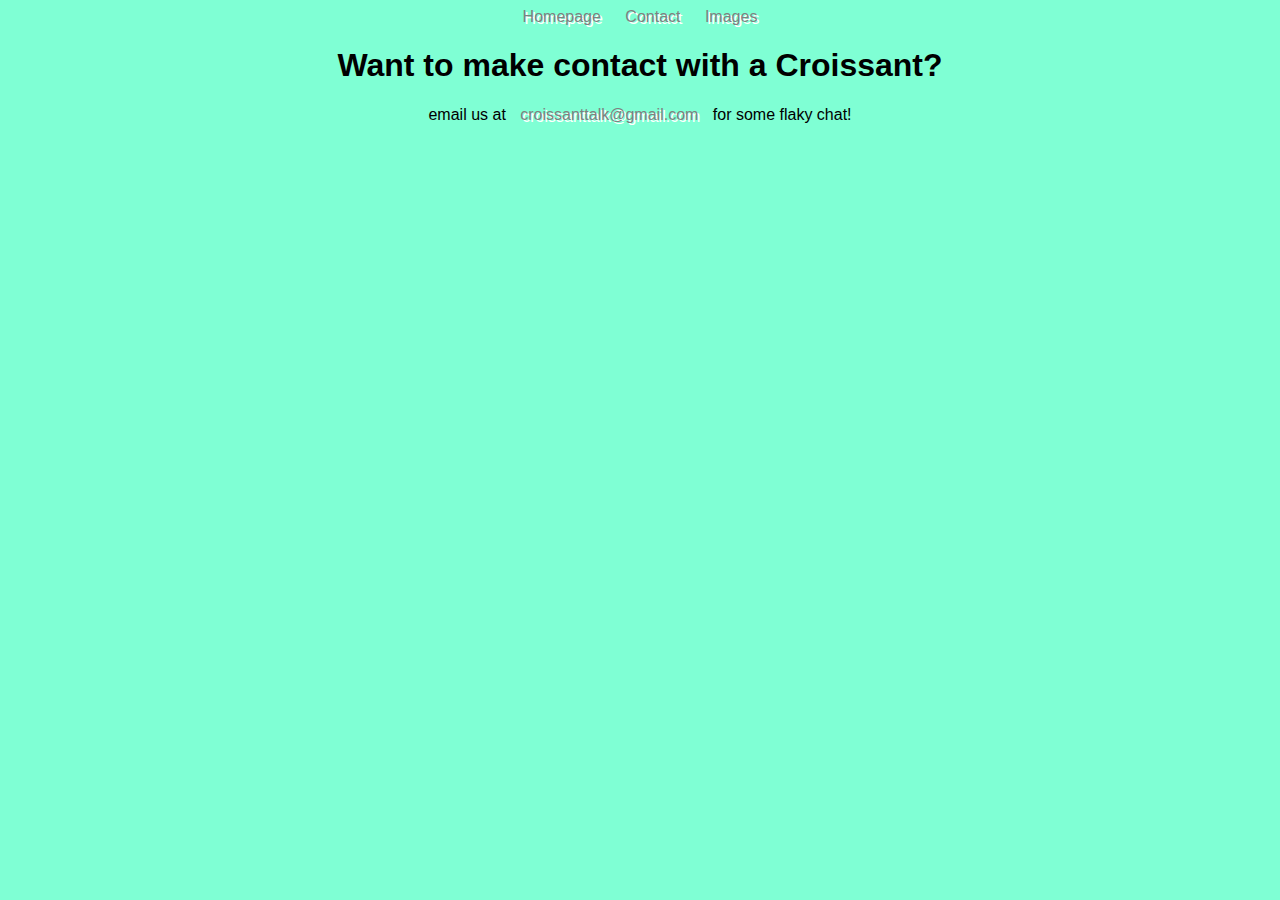
==== contact.html @ 8cf0a14c "updated links" ====
<!DOCTYPE html>
<html lang="en">
    <head>
        <meta charset="UTF-8" />
        <meta name="description" content="Want to speak to a Croissant?" />
        <meta http-equiv="X-UA-Compatible" content="IE=edge" />
        <meta name="viewport" content="width=device-width, initial-scale=1.0" />
        <link rel="stylesheet" href="css/style.css" />
        <title>Croissant: Contact information</title>
    </head>
    <body>
        <header>
            <a href="index.html" alt="Homepage link">Homepage</a>
            <a href="contact.html" alt="Contact page link">Contact</a>
            <a href="photo.html" alt="Image page link">Images</a>
        </header>
        <h1>Want to make contact with a Croissant?</h1>
        <div>
            email us at
            <a href="mailto:croissanttalk@gmail.com">croissanttalk@gmail.com</a>
            for some flaky chat!
        </div>
    </body>
</html>
---- css/style.css ----
body {
    font-family: "Franklin Gothic Medium", "Arial Narrow", Arial, sans-serif;
    background-color: aquamarine;
    text-align: center;
}

img {
    width: 25%;
}

a {
    margin: 10px;
    text-decoration: none;
    color: grey;
    text-shadow: 2px 2px white;
}
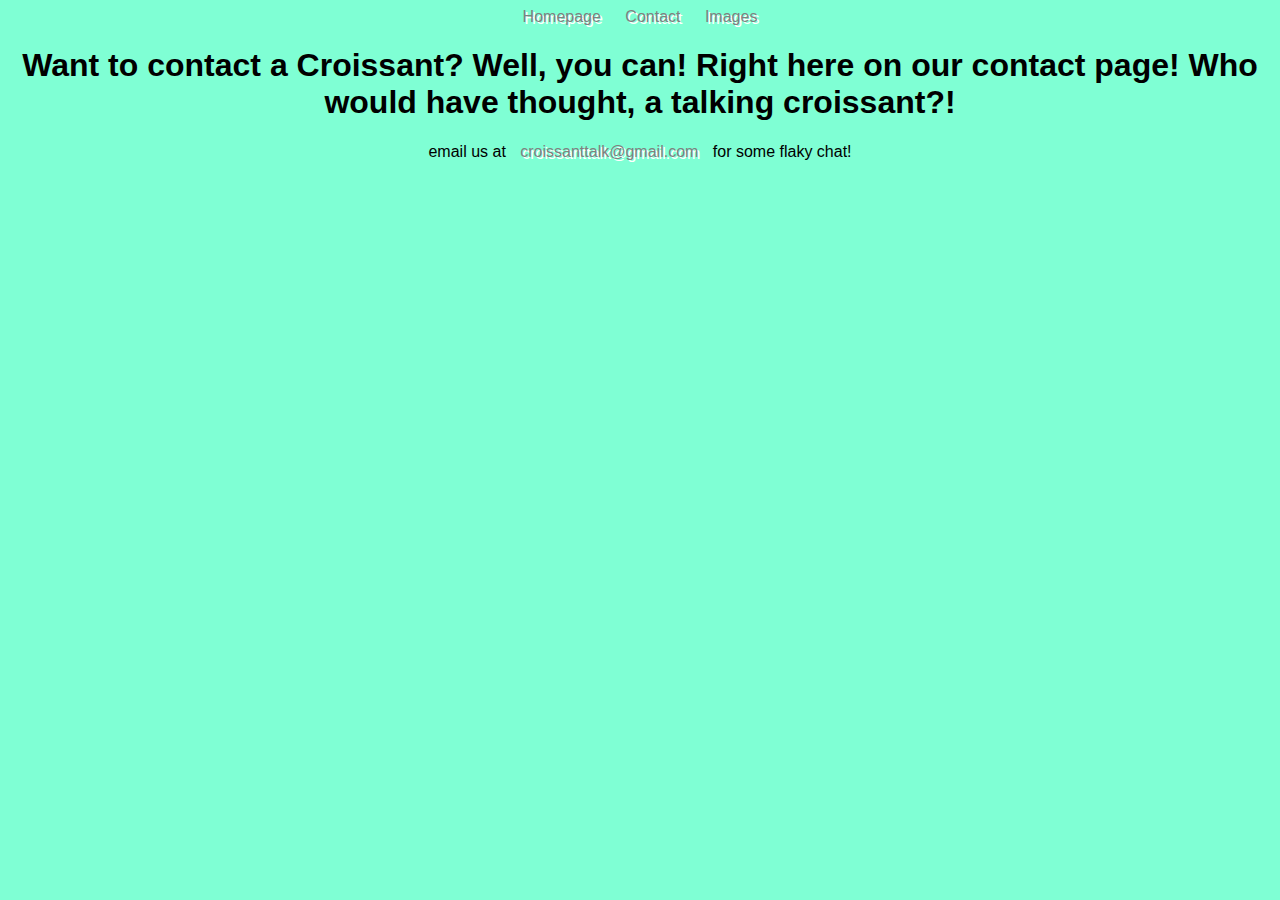
==== commit 6f90ce56: "updated titles to be longer" ====
--- a/contact.html
+++ b/contact.html
@@ -5,16 +5,23 @@
         <meta name="description" content="Want to speak to a Croissant?" />
         <meta http-equiv="X-UA-Compatible" content="IE=edge" />
         <meta name="viewport" content="width=device-width, initial-scale=1.0" />
+        <link
+            rel="canonical"
+            href="https://ephemeral-sfogliatella-6b263b.netlify.app"
+        />
         <link rel="stylesheet" href="css/style.css" />
         <title>Croissant: Contact information</title>
     </head>
     <body>
-        <header>
+        <div class="topnav">
             <a href="index.html" alt="Homepage link">Homepage</a>
             <a href="contact.html" alt="Contact page link">Contact</a>
             <a href="photo.html" alt="Image page link">Images</a>
-        </header>
-        <h1>Want to make contact with a Croissant?</h1>
+        </div>
+        <h1>
+            Want to contact a Croissant? Well, you can! Right here on our
+            contact page! Who would have thought, a talking croissant?!
+        </h1>
         <div>
             email us at
             <a href="mailto:croissanttalk@gmail.com">croissanttalk@gmail.com</a>
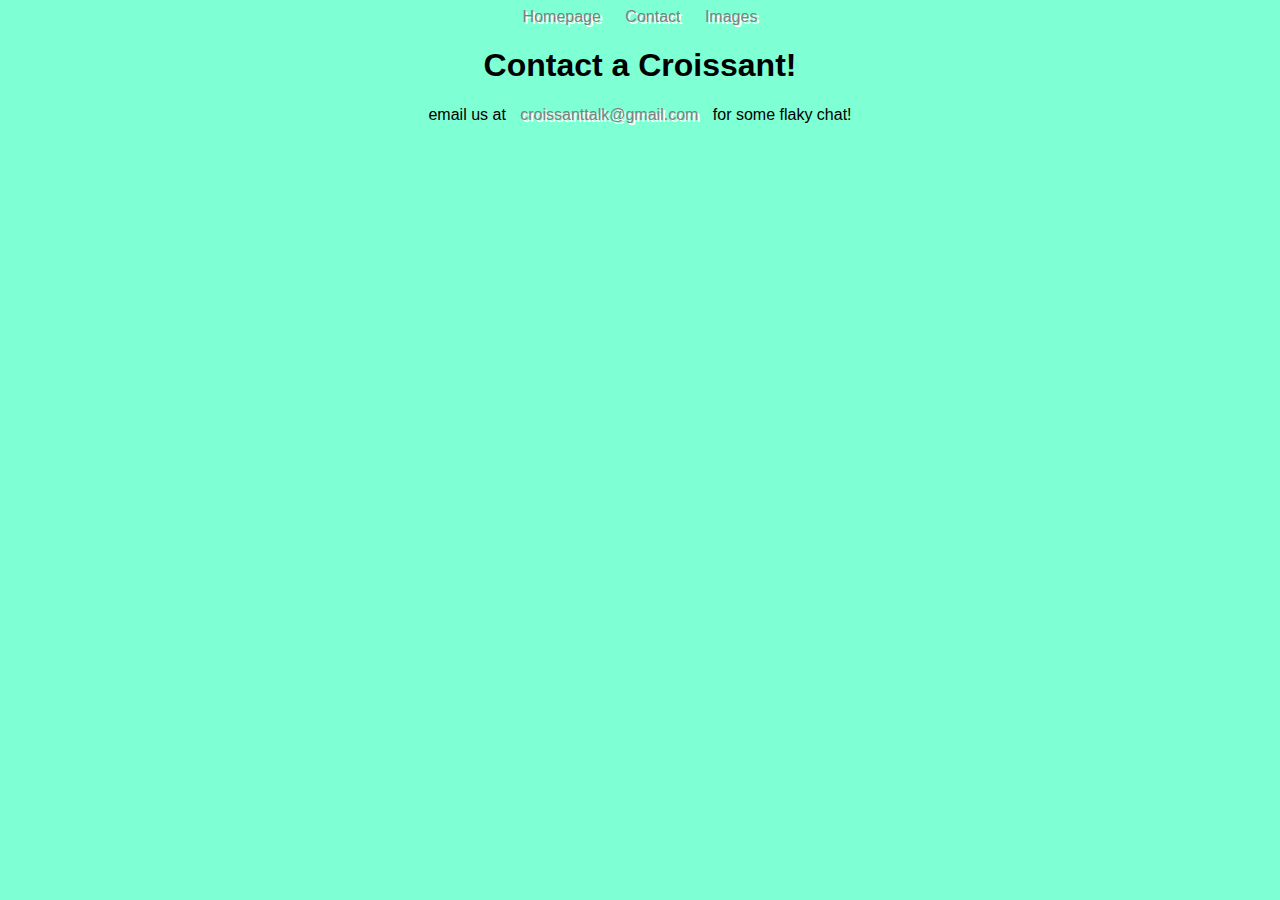
==== commit 4b4de060: "amended" ====
--- a/contact.html
+++ b/contact.html
@@ -10,7 +10,10 @@
             href="https://ephemeral-sfogliatella-6b263b.netlify.app"
         />
         <link rel="stylesheet" href="css/style.css" />
-        <title>Croissant: Contact information</title>
+        <title>
+            Want to contact a Croissant? Well, you can! Right here on our
+            contact page! Who would have thought, a talking croissant?!
+        </title>
     </head>
     <body>
         <div class="topnav">
@@ -18,10 +21,7 @@
             <a href="contact.html" alt="Contact page link">Contact</a>
             <a href="photo.html" alt="Image page link">Images</a>
         </div>
-        <h1>
-            Want to contact a Croissant? Well, you can! Right here on our
-            contact page! Who would have thought, a talking croissant?!
-        </h1>
+        <h1>Contact a Croissant!</h1>
         <div>
             email us at
             <a href="mailto:croissanttalk@gmail.com">croissanttalk@gmail.com</a>
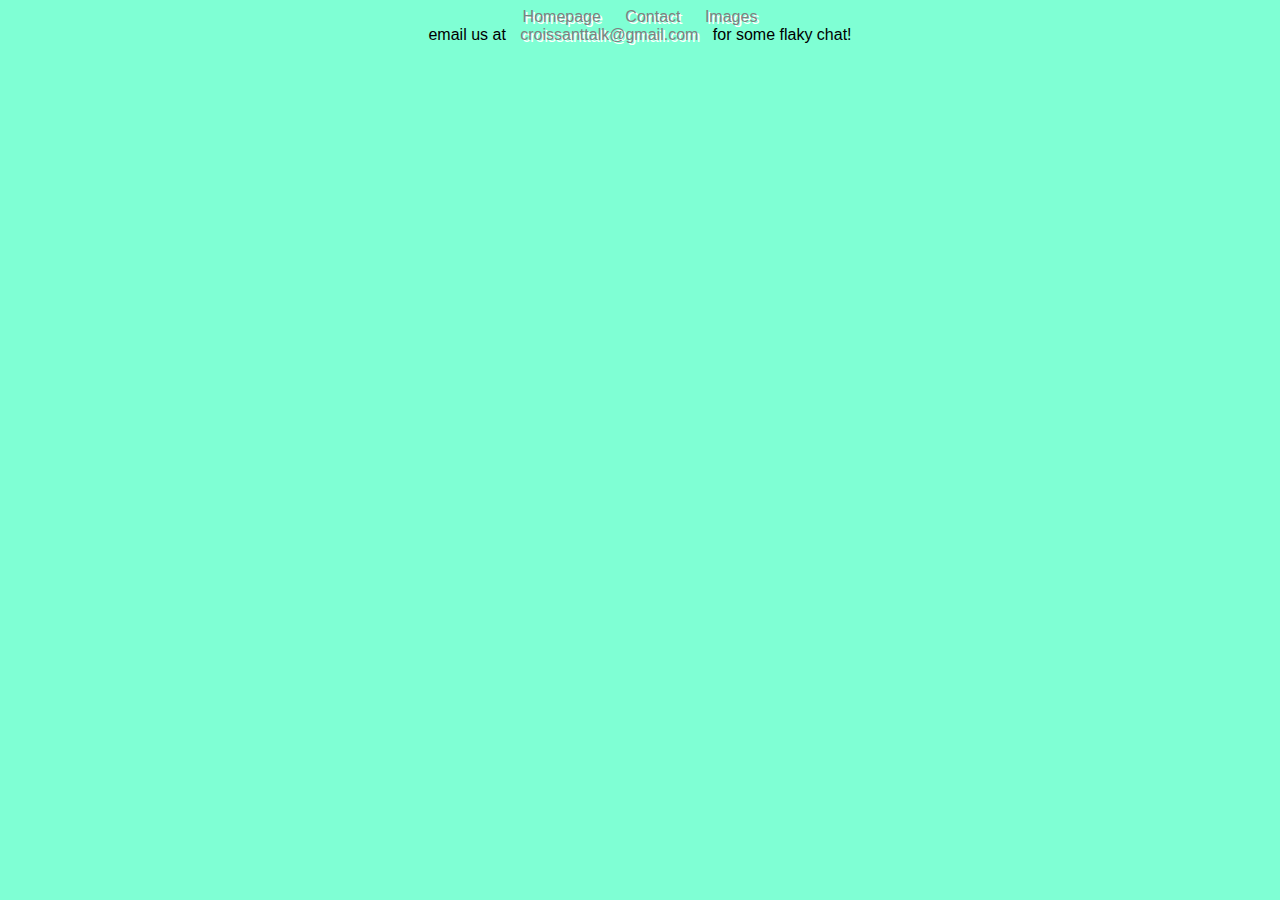
==== commit 1ec1386e: "added titles to hyperlinks" ====
--- a/contact.html
+++ b/contact.html
@@ -12,17 +12,19 @@
         <link rel="stylesheet" href="css/style.css" />
         <title>
             Want to contact a Croissant? Well, you can! Right here on our
-            contact page! Who would have thought, a talking croissant?!
+            contact page!
         </title>
     </head>
     <body>
-        <div class="topnav">
-            <a href="index.html" alt="Homepage link">Homepage</a>
-            <a href="contact.html" alt="Contact page link">Contact</a>
-            <a href="photo.html" alt="Image page link">Images</a>
+           <div class="topnav">
+            <a href="index.html" title="home" alt="Homepage link">Homepage</a>
+            <a href="contact.html" title="contact page" alt="Contact page link"
+                >Contact</a
+            >
+            <a href="photo.html" title="phtoo gallery" alt="Image page link"
+                >Images</a
+            >
         </div>
-        <h1>Contact a Croissant!</h1>
-        <div>
             email us at
             <a href="mailto:croissanttalk@gmail.com">croissanttalk@gmail.com</a>
             for some flaky chat!
